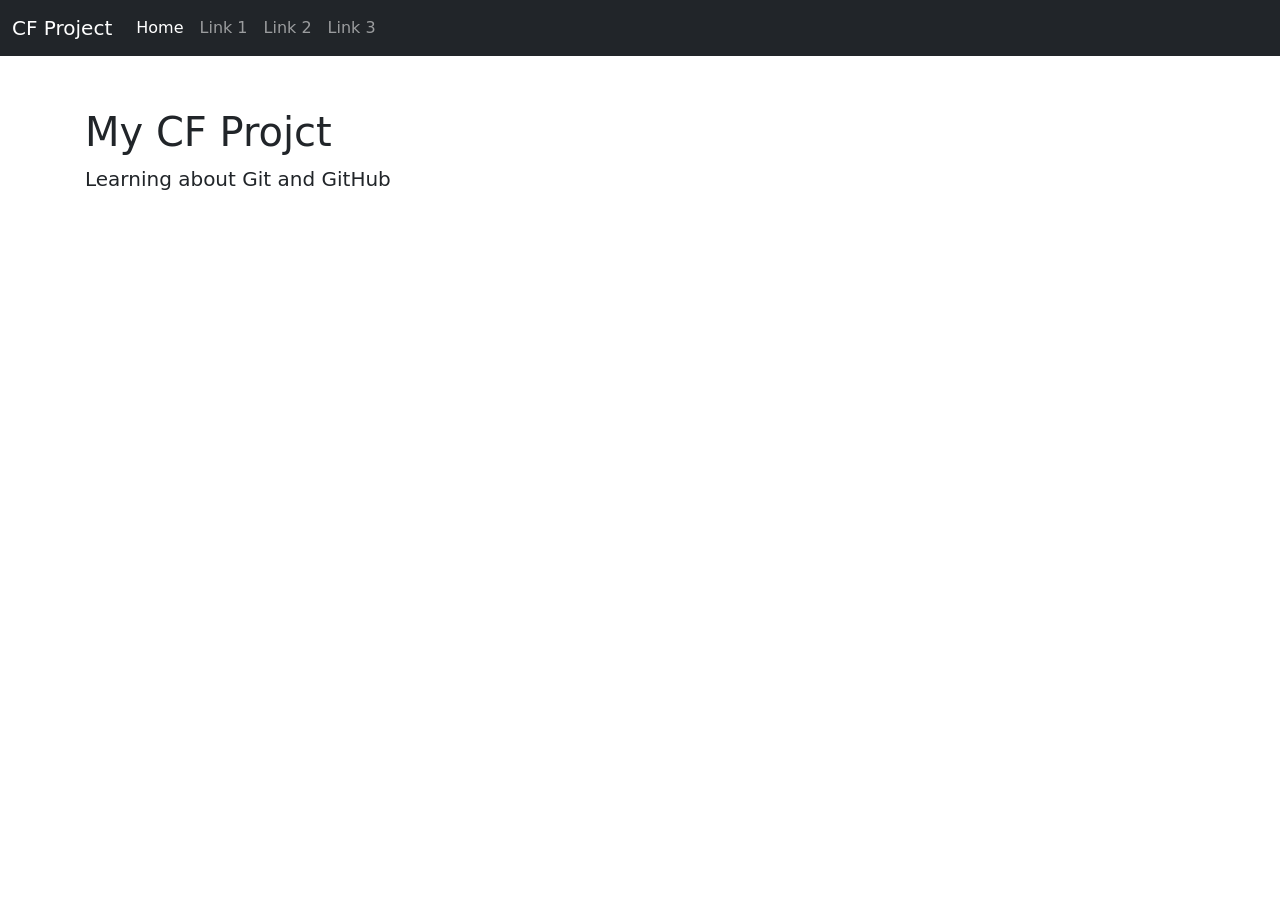
==== index.html @ 94d6ee7f "Moved index.html Moved index.html to home folder and added stylesheet" ====
<!doctype html>
<html lang="en">

<head>
    <title>CF Project</title>
    <!-- Required meta tags -->
    <meta charset="utf-8">
    <meta name="viewport" content="width=device-width, initial-scale=1, shrink-to-fit=no">

    <!-- Bootstrap CSS -->
    <link href="https://cdn.jsdelivr.net/npm/bootstrap@5.1.1/dist/css/bootstrap.min.css" rel="stylesheet"
        integrity="sha384-F3w7mX95PdgyTmZZMECAngseQB83DfGTowi0iMjiWaeVhAn4FJkqJByhZMI3AhiU" crossorigin="anonymous">

    <link href="css/site.css" rel="stylesheet">
    
</head>

<body>

<nav class="navbar navbar-expand-md navbar-dark fixed-top bg-dark">
    <div class="container-fluid">
        <a class="navbar-brand" href="#">CF Project</a>
        <button class="navbar-toggler" type="button" data-bs-toggle="collapse" data-bs-target="#navbarCollapse"
            aria-controls="navbarCollapse" aria-expanded="false" aria-label="Toggle navigation">
            <span class="navbar-toggler-icon"></span>
        </button>
        <div class="collapse navbar-collapse" id="navbarCollapse">
            <ul class="navbar-nav me-auto mb-2 mb-md-0">
                <li class="nav-item">
                    <a class="nav-link active" aria-current="page" href="#">Home</a>
                </li>
                <li class="nav-item">
                    <a class="nav-link" href="#">Link 1</a>
                </li>
                <li class="nav-item">
                    <a class="nav-link" href="#">Link 2</a>
                </li>
                <li class="nav-item">
                    <a class="nav-link" href="#">Link 3</a>
                </li>
            </ul>
        </div>
    </div>
</nav>

<main class="flex-shrink-0">
   <div class="container">
       <h1 class="mt-5">My CF Projct</h1>
       <p class="lead">Learning about Git and GitHub</p>
   </div>
 </main>
    <!-- Bootstrap JS -->
    <script src="https://cdn.jsdelivr.net/npm/bootstrap@5.1.1/dist/js/bootstrap.bundle.min.js"
        integrity="sha384-/bQdsTh/da6pkI1MST/rWKFNjaCP5gBSY4sEBT38Q/9RBh9AH40zEOg7Hlq2THRZ" crossorigin="anonymous">
    </script>
</body>

</html>
---- css/site.css ----
main>.container {
           padding: 60px 15px 0;
       }
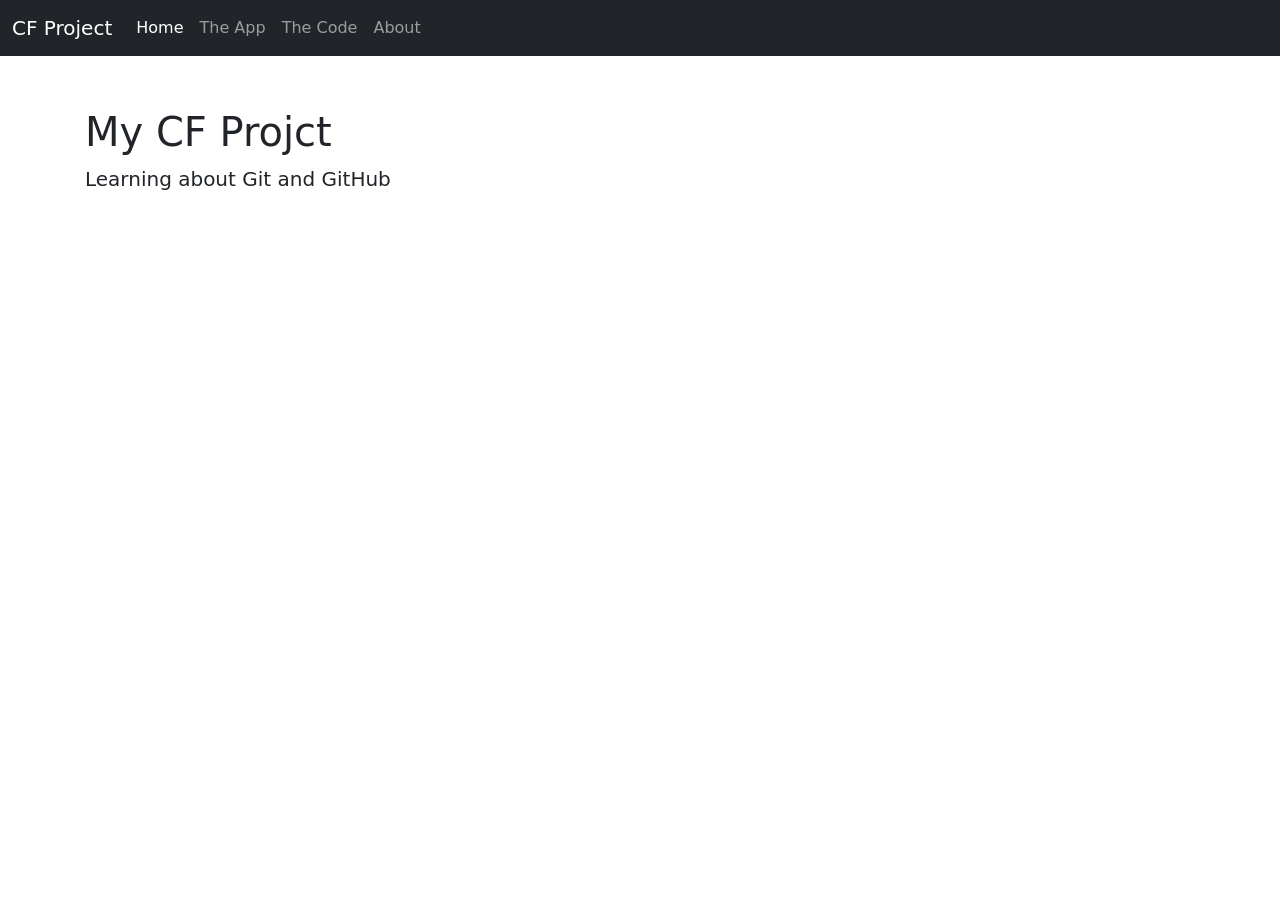
==== commit 2ec75caf: "Add Link Text" ====
--- a/index.html
+++ b/index.html
@@ -30,13 +30,13 @@
                     <a class="nav-link active" aria-current="page" href="#">Home</a>
                 </li>
                 <li class="nav-item">
-                    <a class="nav-link" href="#">Link 1</a>
+                    <a class="nav-link" href="#">The App</a>
                 </li>
                 <li class="nav-item">
-                    <a class="nav-link" href="#">Link 2</a>
+                    <a class="nav-link" href="#">The Code</a>
                 </li>
                 <li class="nav-item">
-                    <a class="nav-link" href="#">Link 3</a>
+                    <a class="nav-link" href="#">About</a>
                 </li>
             </ul>
         </div>
